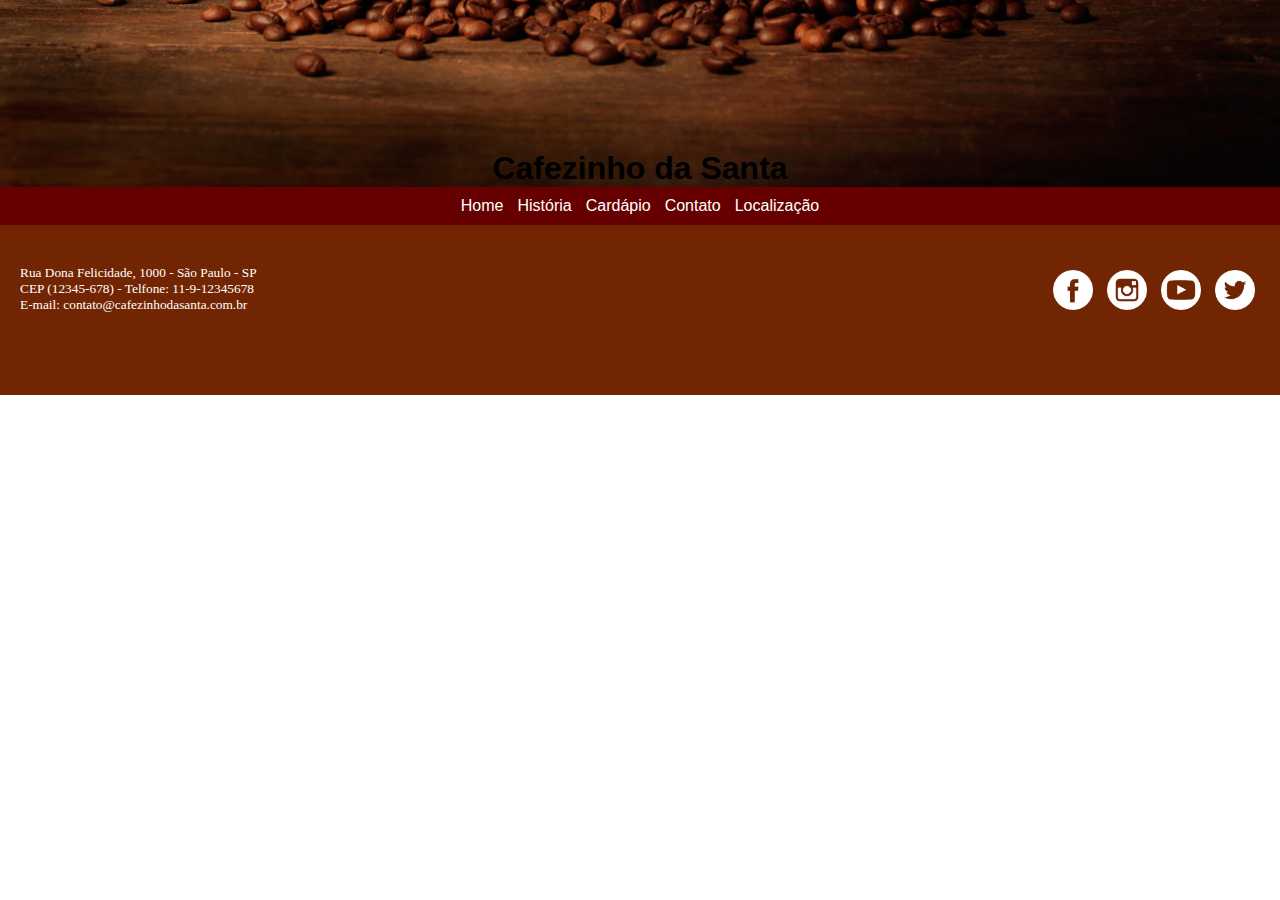
==== cardapio.html @ bbb3484d "Criação da página INDEX" ====
<!DOCTYPE html>
<html lang="pt-BR">

<head>
    <meta charset="UTF-8">
    <meta http-equiv="X-UA-Compatible" content="IE=edge">
    <meta name="viewport" content="width=device-width, initial-scale=1.0">
    <title>Cafezinho da Santa</title>
    <link rel="stylesheet" href="css/styles.css">
    <!-- ligação do layout com a folha de estilo do css 
         escreva link css Tab
    -->
</head>

<body>
    <!-- Vamos criar as áreas semânticas do site:
    header -> cabeçalho (barra de navegação = 
    nav -> barra de navegação entre as páginas)
    main -> área principal de dados de cada página
    footer -> rodapé com informações de localização e 
    rede social
    -->
    <!-- Início da área do header -->
    <header>
        <h1>Cafezinho da Santa</h1>
        <!-- nav>ul>li*5>a -->
        <!--  
        a= ancora
        li = lista 
        ul = marcadores
        A primeira página de um site sempre se chama INDEX 
        que seria a home   
        -->
        <nav>
            <ul>
                <li><a href="index.html"> Home </a></li>
                <li><a href="historia.html"> História </a></li>
                <li><a href="cardapio.html"> Cardápio </a></li>
                <li><a href="contato.html"> Contato </a></li>
                <li><a href="localizacao.html"> Localização </a></li>
            </ul>
        </nav>
    </header>
    <!-- Fim da área do header -->
    <!--  Início da área do main -->
    <main></main>
    <!--  Fim da área do main -->

    <!--  Início da área do footer -->
    <!-- footer>div*2 
        dividido em duas áreas iguais 
        id para identificar "end" de endereço 
     -->
    <footer>
        <div id="end">
            <p>Rua Dona Felicidade, 1000 - São Paulo - SP</p>
            <p>CEP (12345-678) - Telfone: 11-9-12345678</p>
            <p>E-mail: contato@cafezinhodasanta.com.br</p>
        </div>
        <!-- target="_blank" para abrir o link de outro site em 
          nova janela -->
        <div id="redes">
            <a href="http://www.facebook.com" target="_blank">
                <img src="img/facebook.png">
            </a>
            <a href="http://www.instagram.com" target="_blank">
                <img src="img/instagram.png">
            </a>
            <a href="http://www.youtube.com" target="_blank">
                <img src="img/youtube.png">
            </a>
            <a href="http://www.twitter.com" target="_blank">
                <img src="img/twitter.png">
            </a>
        </div>
    </footer>


</body>

</html>
---- css/styles.css ----
/* A aplicação do asterisco (*) no arquivo de CSS informa 
aos navegadores que TODOS os elementos da tela receberão esta formatação*/
* {
  margin: 0; /*estamos zerando as margens EXTERNAS dos elementos*/
  padding: 0; /*estamos zerando as margens INTERNAS dos elementos*/
}
/* Vamos aplicar na tag header cor de fndo e padding */
header {
  /* escrever o caminho da imagem */
  background-image: url("../img/fundo8.jpg");
  /* para não repetir a imagem */
  background-size: 100%;
  /* deslocar as imagens X e Y*/
  background-position: 0 -650px;

  /*  background-color: #dd2c00; */
  /* cores https://materializecss.com/color.html */
  padding-top: 150px;
  /* Efeito animação de transição de um estado para outro */
  /* tipo de animação EASE, ALL, CUBIC, etc.
       o tempo em segundos */
  /* pode ser usado para vários itens */
  transition: ease 1s;
}
/* foormatar a tag h1 que está dentro do header. 
Veja como fazemos para ficar específica */
header h1 {
  color: #000; /* cor da letra */
  font-family: arial; /*mudar o tipo da letra para arial 
se o nome da fonte tiver espaço tem que ficar entre 
aspas para não dar erro*/
  text-align: center; /* alinhamento do texto ao centro */
}
header nav {
  background-color: #600;
  text-align: center;
  padding: 5px;
}
/* exibir os itens da lista um ao lado do outro. 
Usaremos o comando display (telaiexibir) 
lado a lado inline-block (blocos em linha) */
header nav ul li {
  display: inline-block;
  /* distanciar os itens da lista */
  margin: 5px;
}

header nav ul li a {
  color: #fff;
  font-family: arial;
  /* retirar a decoração do texto, ou seja, 
remover o underline */
  text-decoration: none;
}
/* passar o maouse sobre, a pessoa percebe que tem 
uma interação e um link ali  */
header nav ul li a:hover {
  color: rgb(255, 106, 47);
}

footer {
  /*  aplicar uam cor de fundo ao rodapé */
  background-color: rgb(114, 37, 2);
  /* aplicar margem interna */
  padding: 20px;
  /* empurra a caixa para baixo */
  padding-top: 40px;
  /* altura do rodapé */
  height: 110px;
}
/* Para fazer uma formatação em uma tag que tenha um 
  id definido é necessário que você adicione um sustenido 
  (#) ao início do nome do id. Neste caso nossa div tem id 
  chamado end, então aplicamos desta forma: #end  */
footer #end {
  color: #fff;
  font-family: verdana;
  font-size: 10pt;
  float: left;
  /* onde começa e onde termina 
   border: solid 1px green; */
}
footer #redes {
  /* onde começa onde termina
  border: solid 1px green; */
  float: right;
}
footer #redes a {
  /* para tirar as marcações azuis dos links */
  text-decoration: none;
}
footer #redes a img {
  /*  ajustar o tamanho largura da imagem, nesse caso diminuir */
  width: 40px;
  /*  ajustar o tamanho altura da imagem, nesse caso diminuir */
  height: 40px;
  /* distância entre eles */
  margin: 5px;
  /* animação  */
  transition: ease 0.5s;
}
footer #redes a img:hover {
  /*realizar uma rotação de 360 graus (deg) */
  transform: rotate(360deg);
}
/* --------- Início da formatação da página INDEX --------- */
main h2 {
  font-family: arial;
  font-size: 15pt;
  margin: 50px;
  /* uma linha fina */
  border-bottom: #600 1px solid;
}
main p{
    /* trabalhar o bloco do texto, reduzir a margem esquerda e direita */
    margin-left: 100px;
    margin-right: 100px;
     /* entre um parágrafo e o outro colocar um margem inferior, distanciamento entre os parágrafos */
    margin-bottom: 30px; 
    /* justificado */
    text-align: justify;
    font-size: 12pt;
    /* altura da linha (efeito de espaçamento entre linhas) 
    no word altura de linha = 1,5)*/
    /* cálculo = tamanho da fonte + 1,5 = 25  */
    line-height: 25pt;
    font-family: arial;   
}

main #imghome{
    /* centralizar a imagem */
    text-align: center;
}
main #imghome img{
    /* arredondar os cantos da imagens, preciso de imagens quadradas */
    /* ideal ter a imagem do tamanho correto */
    width: 500px; /* largura da imagem */
    height: 500px;/* altura da imagem */
    /*  vamos arredondar os cantos da imagem com o comando 
    border-radius. O valor pode ser em pixel (px) ou porcentagem (50%)*/
    border-radius: 50%;
    /* distanciar as imagens uma da outra */
    margin: 20px;
    /* efeito desfocado (transparência) de 0 até 1, 0.5 (50%) quando passa o mouse por cima ela aparece */
    opacity: 0.6;
    transition: ease 0.5s;
}
/* efeito de passar o mouse encima */
main #imghome img:hover{
    /* 100% de visibilidade */
    opacity: 1;
    /* brincar com o tamanho da imagem, aumento da escala em 10%, se for 20% seria 1.2 */
    transform: scale(1.1);
}

/* --------- Fim da formatação da página INDEX --------- */
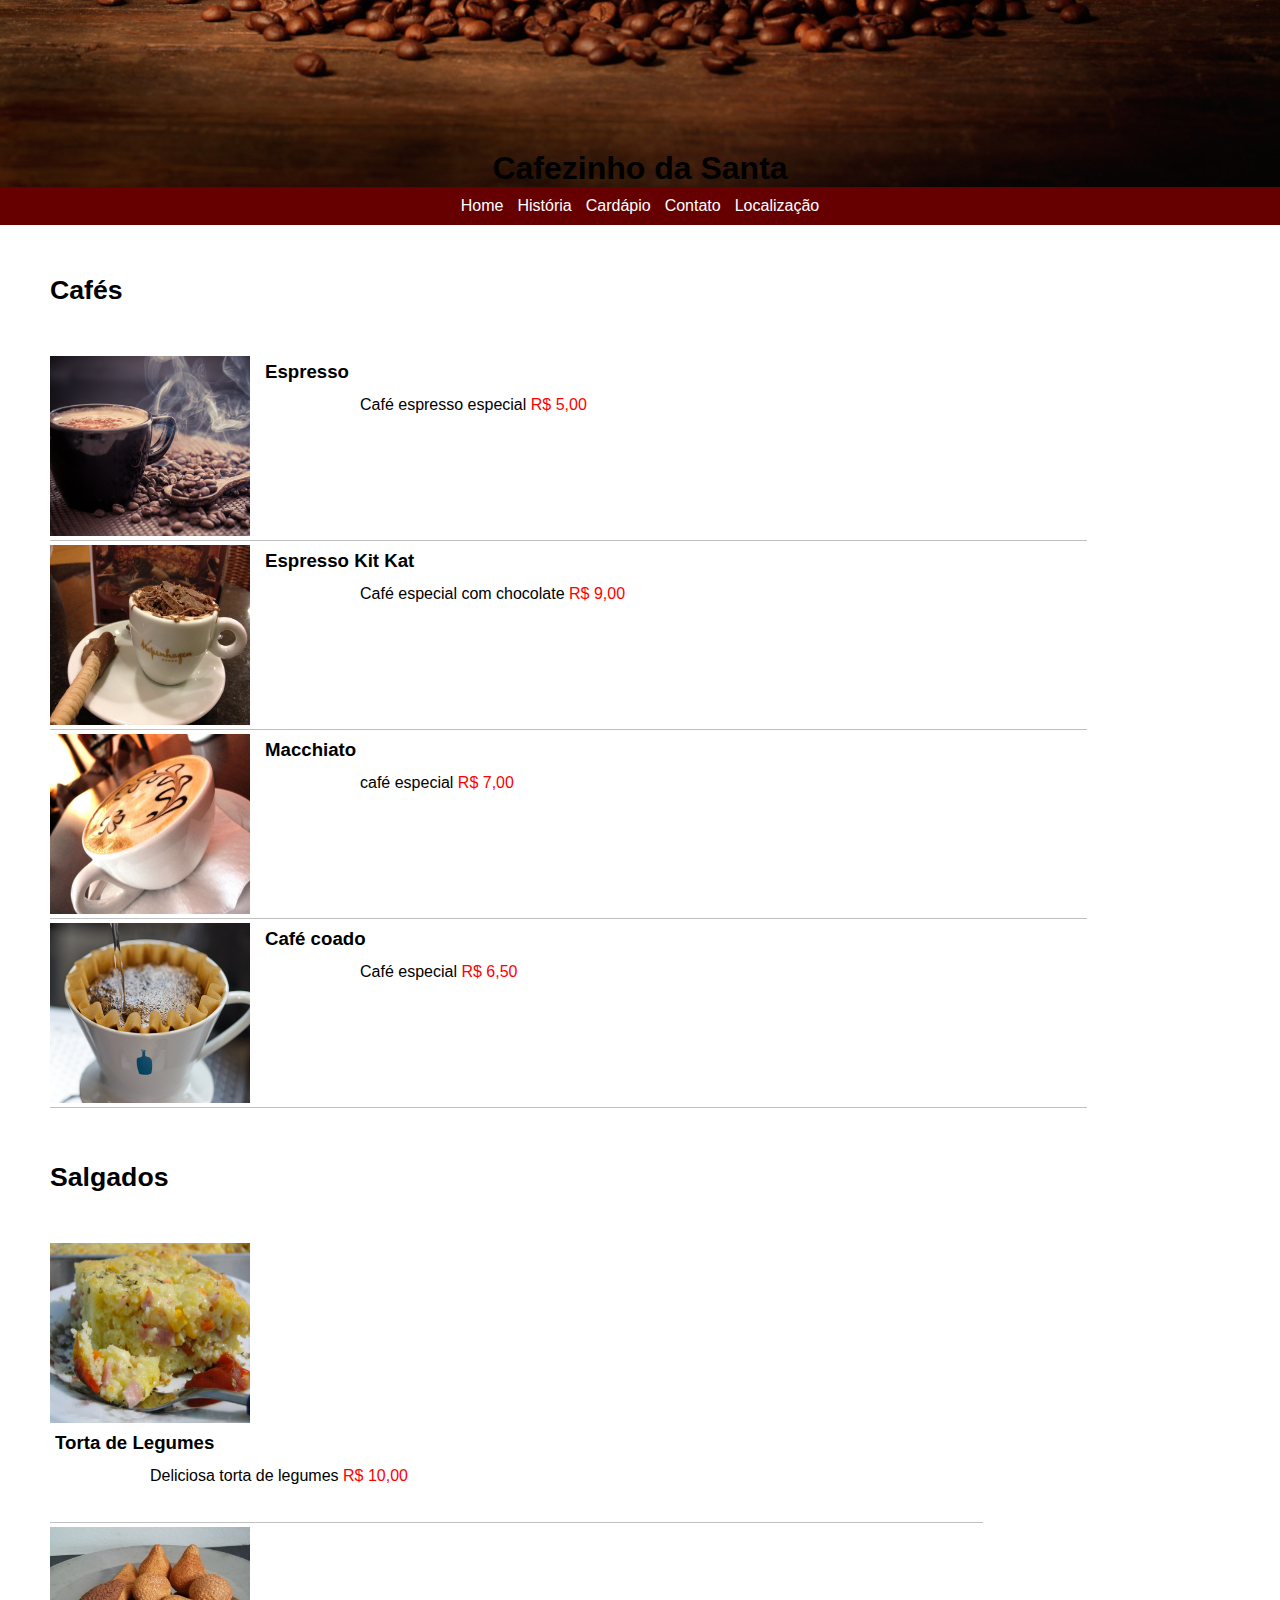
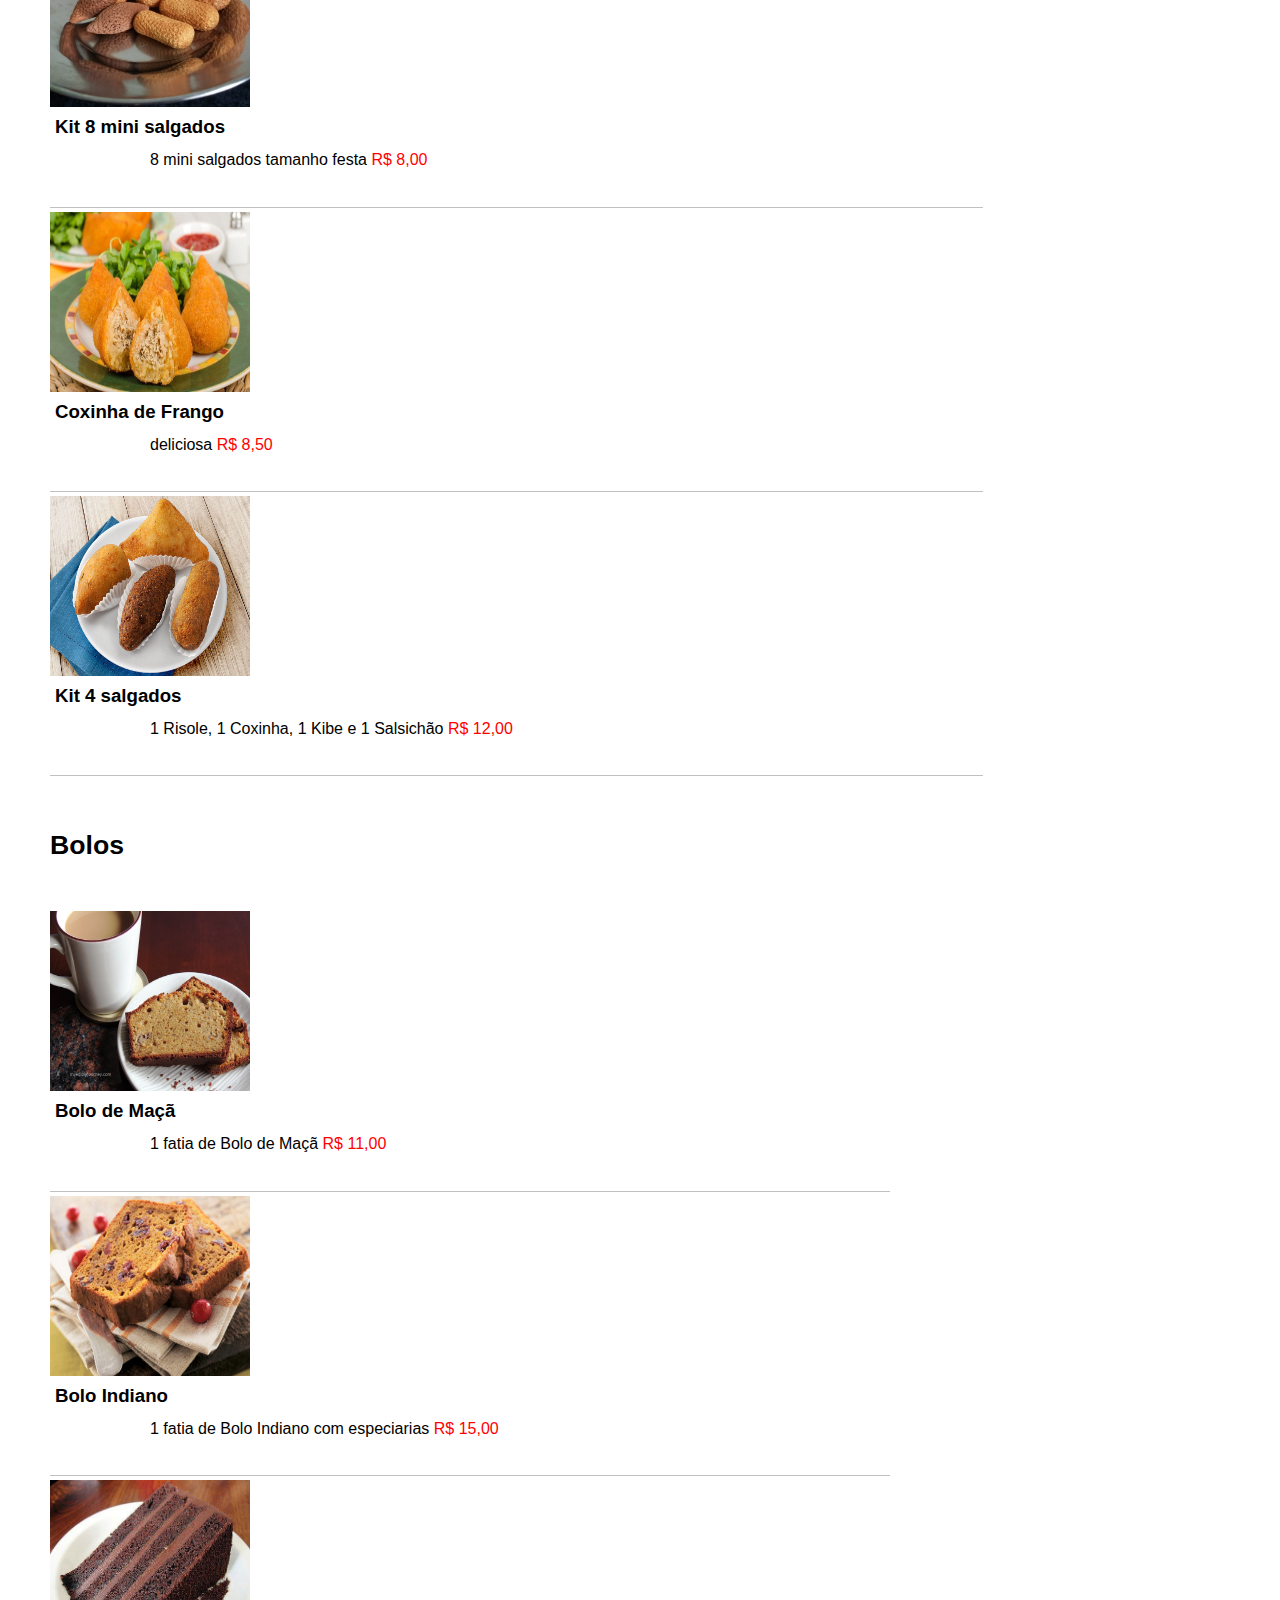
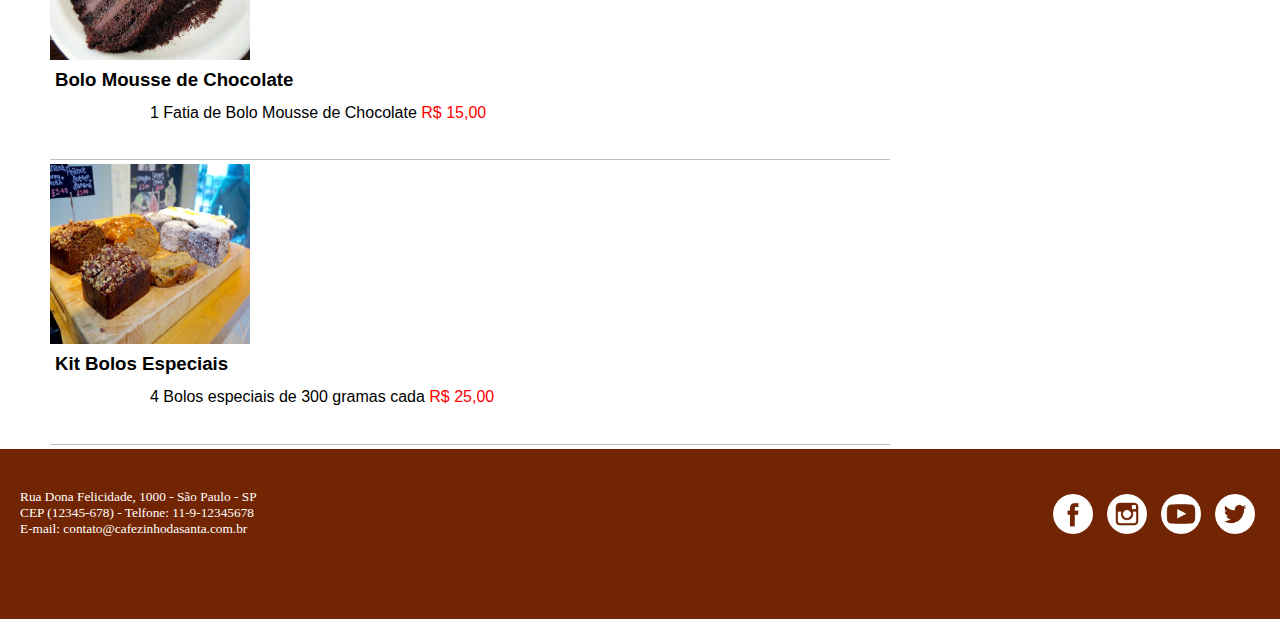
==== commit 2d4bf0b5: "Criação da página de CARDAPIO" ====
--- a/cardapio.html
+++ b/cardapio.html
@@ -43,7 +43,325 @@
     </header>
     <!-- Fim da área do header -->
     <!--  Início da área do main -->
-    <main></main>
+    <main>
+        <!-- h3 -->
+       <h3>Cafés </h3>
+       <!-- Início da área dos cafés -->
+       <!-- di#area -->
+       <di id="area">
+       <!-- Início do conteúdo dos cafés -->
+       <!-- div#conteudo -->
+       <div id="conteudo">
+           <!-- Início da imagem  -->
+           <!-- div#img -->
+           <div id="img">
+               <!-- img + enter  -->
+               <img src="img/cafe5.jpg" alt="Espresso">
+            </div>
+            <!-- Fim da imagem  -->
+             <!-- Início do texto da imagem -->
+           <!-- div#texto -->
+           <div id="texto">
+            <h5>Espresso</h5>
+            <!-- tag spam (coloca um elemento com uma formatação diferente, 
+             que não quebra a linha, permanece na mesma linha) -->
+            <p>Café espresso especial <span> R$ 5,00</span></p>
+
+           </div>
+           <!-- Fim do texto da imagem -->
+
+       </div>
+       <!-- Fim do conteúdo dos cafés -->
+
+<!-- Início do conteúdo dos cafés -->
+       <!-- div#conteudo -->
+       <div id="conteudo">
+        <!-- Início da imagem  -->
+        <!-- div#img -->
+        <div id="img">
+            <!-- img + enter  -->
+            <img src="img/cafe6.jpg" alt="Espresso Kit Kat">
+         </div>
+         <!-- Fim da imagem  -->
+          <!-- Início do texto da imagem -->
+        <!-- div#texto -->
+        <div id="texto">
+         <h5>Espresso Kit Kat</h5>
+         <!-- tag spam (coloca um elemento com uma formatação diferente, 
+          que não quebra a linha, permanece na mesma linha) -->
+         <p>Café especial com chocolate <span> R$ 9,00</span></p>
+
+        </div>
+        <!-- Fim do texto da imagem -->
+
+    </div>
+    <!-- Fim do conteúdo dos cafés -->
+
+    <!-- Início do conteúdo dos cafés -->
+       <!-- div#conteudo -->
+       <div id="conteudo">
+        <!-- Início da imagem  -->
+        <!-- div#img -->
+        <div id="img">
+            <!-- img + enter  -->
+            <img src="img/cafe7.jpg" alt="Macchiato">
+         </div>
+         <!-- Fim da imagem  -->
+          <!-- Início do texto da imagem -->
+        <!-- div#texto -->
+        <div id="texto">
+         <h5>Macchiato</h5>
+         <!-- tag spam (coloca um elemento com uma formatação diferente, 
+          que não quebra a linha, permanece na mesma linha) -->
+         <p>café especial <span> R$ 7,00</span></p>
+
+        </div>
+        <!-- Fim do texto da imagem -->
+
+    </div>
+    <!-- Fim do conteúdo dos cafés -->
+    
+    
+    <!-- Início do conteúdo dos cafés -->
+       <!-- div#conteudo -->
+       <div id="conteudo">
+        <!-- Início da imagem  -->
+        <!-- div#img -->
+        <div id="img">
+            <!-- img + enter  -->
+            <img src="img/cafe9.jpg" alt="Café coado">
+         </div>
+         <!-- Fim da imagem  -->
+          <!-- Início do texto da imagem -->
+        <!-- div#texto -->
+        <div id="texto">
+         <h5>Café coado</h5>
+         <!-- tag spam (coloca um elemento com uma formatação diferente, 
+          que não quebra a linha, permanece na mesma linha) -->
+         <p>Café especial <span> R$ 6,50</span></p>
+
+        </div>
+        <!-- Fim do texto da imagem -->
+
+    </div>
+    <!-- Fim do conteúdo dos cafés -->
+
+       </div>
+       <!-- Fim da área dos cafés -->
+        
+       
+       <!-- h3 -->
+        <h3>Salgados</h3>
+        <!-- Início da área dos Salgados -->
+        <!-- di#area -->
+        <di id="area">
+        <!-- Início do conteúdo dos Salgados -->
+        <!-- div#conteudo -->
+        <div id="conteudo">
+            <!-- Início da imagem  -->
+            <!-- div#img -->
+            <div id="img">
+                <!-- img + enter  -->
+                <img src="img/salgado1.jpg" alt="Torta de legumes">
+             </div>
+             <!-- Fim da imagem  -->
+              <!-- Início do texto da imagem -->
+            <!-- div#texto -->
+            <div id="texto">
+             <h5>Torta de Legumes</h5>
+             <!-- tag spam (coloca um elemento com uma formatação diferente, 
+              que não quebra a linha, permanece na mesma linha) -->
+             <p> Deliciosa torta de legumes <span> R$ 10,00</span></p>
+ 
+            </div>
+            <!-- Fim do texto da imagem -->
+ 
+        </div>
+        <!-- Fim do conteúdo dos salgados -->
+ 
+ <!-- Início do conteúdo dos salgados -->
+        <!-- div#conteudo -->
+        <div id="conteudo">
+         <!-- Início da imagem  -->
+         <!-- div#img -->
+         <div id="img">
+             <!-- img + enter  -->
+             <img src="img/salgado2.jpg" alt="Mini salgados">
+          </div>
+          <!-- Fim da imagem  -->
+           <!-- Início do texto da imagem -->
+         <!-- div#texto -->
+         <div id="texto">
+          <h5>Kit 8 mini salgados</h5>
+          <!-- tag spam (coloca um elemento com uma formatação diferente, 
+           que não quebra a linha, permanece na mesma linha) -->
+          <p>8 mini salgados tamanho festa <span> R$ 8,00</span></p>
+ 
+         </div>
+         <!-- Fim do texto da imagem -->
+ 
+     </div>
+     <!-- Fim do conteúdo dos salgados -->
+ 
+     <!-- Início do conteúdo dos salgados -->
+        <!-- div#conteudo -->
+        <div id="conteudo">
+         <!-- Início da imagem  -->
+         <!-- div#img -->
+         <div id="img">
+             <!-- img + enter  -->
+             <img src="img/salgado3.jpg" alt="Coxinha de Frango">
+          </div>
+          <!-- Fim da imagem  -->
+           <!-- Início do texto da imagem -->
+         <!-- div#texto -->
+         <div id="texto">
+          <h5>Coxinha de Frango</h5>
+          <!-- tag spam (coloca um elemento com uma formatação diferente, 
+           que não quebra a linha, permanece na mesma linha) -->
+          <p> deliciosa  <span> R$ 8,50</span></p>
+ 
+         </div>
+         <!-- Fim do texto da imagem -->
+ 
+     </div>
+     <!-- Fim do conteúdo dos salgados -->
+     
+     
+     <!-- Início do conteúdo dos salgados -->
+        <!-- div#conteudo -->
+        <div id="conteudo">
+         <!-- Início da imagem  -->
+         <!-- div#img -->
+         <div id="img">
+             <!-- img + enter  -->
+             <img src="img/salgado10.jpg" alt="Kit 4 Salgados">
+          </div>
+          <!-- Fim da imagem  -->
+           <!-- Início do texto da imagem -->
+         <!-- div#texto -->
+         <div id="texto">
+          <h5>Kit 4 salgados</h5>
+          <!-- tag spam (coloca um elemento com uma formatação diferente, 
+           que não quebra a linha, permanece na mesma linha) -->
+          <p>1 Risole, 1 Coxinha, 1 Kibe e 1 Salsichão <span> R$ 12,00</span></p>
+ 
+         </div>
+         <!-- Fim do texto da imagem -->
+ 
+     </div>
+     <!-- Fim do conteúdo dos salgados -->
+ 
+        </div>
+        <!-- Fim da área dos salgados -->
+
+
+        <h3>Bolos</h3>
+       <!-- Início da área dos Bolos -->
+       <!-- di#area -->
+       <di id="area">
+       <!-- Início do conteúdo dos Bolos -->
+       <!-- div#conteudo -->
+       <div id="conteudo">
+           <!-- Início da imagem  -->
+           <!-- div#img -->
+           <div id="img">
+               <!-- img + enter  -->
+               <img src="img/bolo1.jpg" alt="Bolo de Maçã">
+            </div>
+            <!-- Fim da imagem  -->
+             <!-- Início do texto da imagem -->
+           <!-- div#texto -->
+           <div id="texto">
+            <h5>Bolo de Maçã</h5>
+            <!-- tag spam (coloca um elemento com uma formatação diferente, 
+             que não quebra a linha, permanece na mesma linha) -->
+            <p>1 fatia de Bolo de Maçã <span> R$ 11,00</span></p>
+
+           </div>
+           <!-- Fim do texto da imagem -->
+
+       </div>
+       <!-- Fim do conteúdo dos Bolos -->
+
+<!-- Início do conteúdo dos Bolos -->
+       <!-- div#conteudo -->
+       <div id="conteudo">
+        <!-- Início da imagem  -->
+        <!-- div#img -->
+        <div id="img">
+            <!-- img + enter  -->
+            <img src="img/bolo3.jpg" alt="Bolo Indiano">
+         </div>
+         <!-- Fim da imagem  -->
+          <!-- Início do texto da imagem -->
+        <!-- div#texto -->
+        <div id="texto">
+         <h5>Bolo Indiano</h5>
+         <!-- tag spam (coloca um elemento com uma formatação diferente, 
+          que não quebra a linha, permanece na mesma linha) -->
+         <p> 1 fatia de Bolo Indiano com especiarias <span> R$ 15,00</span></p>
+
+        </div>
+        <!-- Fim do texto da imagem -->
+
+    </div>
+    <!-- Fim do conteúdo dos Bolos -->
+
+    <!-- Início do conteúdo dos Bolos -->
+       <!-- div#conteudo -->
+       <div id="conteudo">
+        <!-- Início da imagem  -->
+        <!-- div#img -->
+        <div id="img">
+            <!-- img + enter  -->
+            <img src="img/bolo7.png" alt="Bolo Mousse de Chocolate">
+         </div>
+         <!-- Fim da imagem  -->
+          <!-- Início do texto da imagem -->
+        <!-- div#texto -->
+        <div id="texto">
+         <h5>Bolo Mousse de Chocolate</h5>
+         <!-- tag spam (coloca um elemento com uma formatação diferente, 
+          que não quebra a linha, permanece na mesma linha) -->
+         <p> 1 Fatia de Bolo Mousse de Chocolate <span> R$ 15,00</span></p>
+
+        </div>
+        <!-- Fim do texto da imagem -->
+
+    </div>
+    <!-- Fim do conteúdo dos Bolos -->
+    
+    
+    <!-- Início do conteúdo dos Bolos -->
+       <!-- div#conteudo -->
+       <div id="conteudo">
+        <!-- Início da imagem  -->
+        <!-- div#img -->
+        <div id="img">
+            <!-- img + enter  -->
+            <img src="img/bolos1.jpg" alt="Kit Bolos Especiais">
+         </div>
+         <!-- Fim da imagem  -->
+          <!-- Início do texto da imagem -->
+        <!-- div#texto -->
+        <div id="texto">
+         <h5>Kit Bolos Especiais</h5>
+         <!-- tag spam (coloca um elemento com uma formatação diferente, 
+          que não quebra a linha, permanece na mesma linha) -->
+         <p>4 Bolos especiais de 300 gramas cada <span> R$ 25,00</span></p>
+
+        </div>
+        <!-- Fim do texto da imagem -->
+
+    </div>
+    <!-- Fim do conteúdo dos bolos -->
+
+       </div>
+       <!-- Fim da área dos bolos -->
+    
+
+    </main>
     <!--  Fim da área do main -->
 
     <!--  Início da área do footer -->
--- a/css/styles.css
+++ b/css/styles.css
@@ -154,3 +154,83 @@
 }
 
 /* --------- Fim da formatação da página INDEX --------- */
+
+/* --------- Início da formatação da página HISTORIA --------- */
+
+main #imghistoria{
+    text-align: center;
+}
+main #imghistoria img{
+    width: 300px;
+    height: 300px;
+    margin: 10px;
+}
+main #video{
+    text-align: center;
+}
+main #video iframe{
+    width: 90%;
+    height: 400px;
+}
+/* --------- Fim da formatação da página HISTORIA --------- */
+
+/* --------- Início da formatação da página CARDAPIO ------- */
+
+/* colocar borda em todas as DIV's para saber quem é quem */
+/* tudo que tem # é ID é uma DIV */
+/* main #area,  
+main #area #conteudo, 
+main #area #conteudo #img, 
+main #area #conteudo #texto{
+  border: 2px solid greenyellow;
+}*/
+
+/* repete os dois img: um é DIV e o outro é uma tag */
+main #area #conteudo #img img{
+  width: 200px;
+  height: 180px;
+
+}
+main #area #conteudo #img{
+  /* largura da caixa da imagem */
+  width: 210px;
+  /* Fazer a caixa de imagem flutuar para a esquerda, 
+  para ficar lado a lado com o texto */
+  float: left;
+}
+/* largura da caixa do texto*/
+main #area #conteudo #texto{
+   width: 800px;
+   /* Fazer a caixa de texto flutuar para a esquerda, 
+   para ficar lado a lado com a imagem */
+   float: left;
+}
+/* aplicar a exibição (display) inline-block para as 
+caixas area e conteudo (para as duas separadas por vírgula)*/
+main #area, main #area #conteudo{
+  display: inline-block;
+  width: 90%;
+
+}
+main #area #conteudo #texto h5{
+  font-family: arial;
+  font-size: 14pt;
+  margin: 5px;
+  }
+  main #area #conteudo #texto span{
+    color: red;
+  }
+  main #area #conteudo {
+  /* desprender do canto esquerdo */
+  margin-left: 50px; 
+   /*aplicar uma borda na parte inferior desta caixa*/
+   border-bottom: 1px solid silver;
+  }
+  main h3{
+    font-family: arial;
+    font-size: 20pt;
+    /* descolar dos cantos*/
+    margin: 50px;
+
+  }
+/* --------- Fim da formatação da página CARDAPIO ------- */